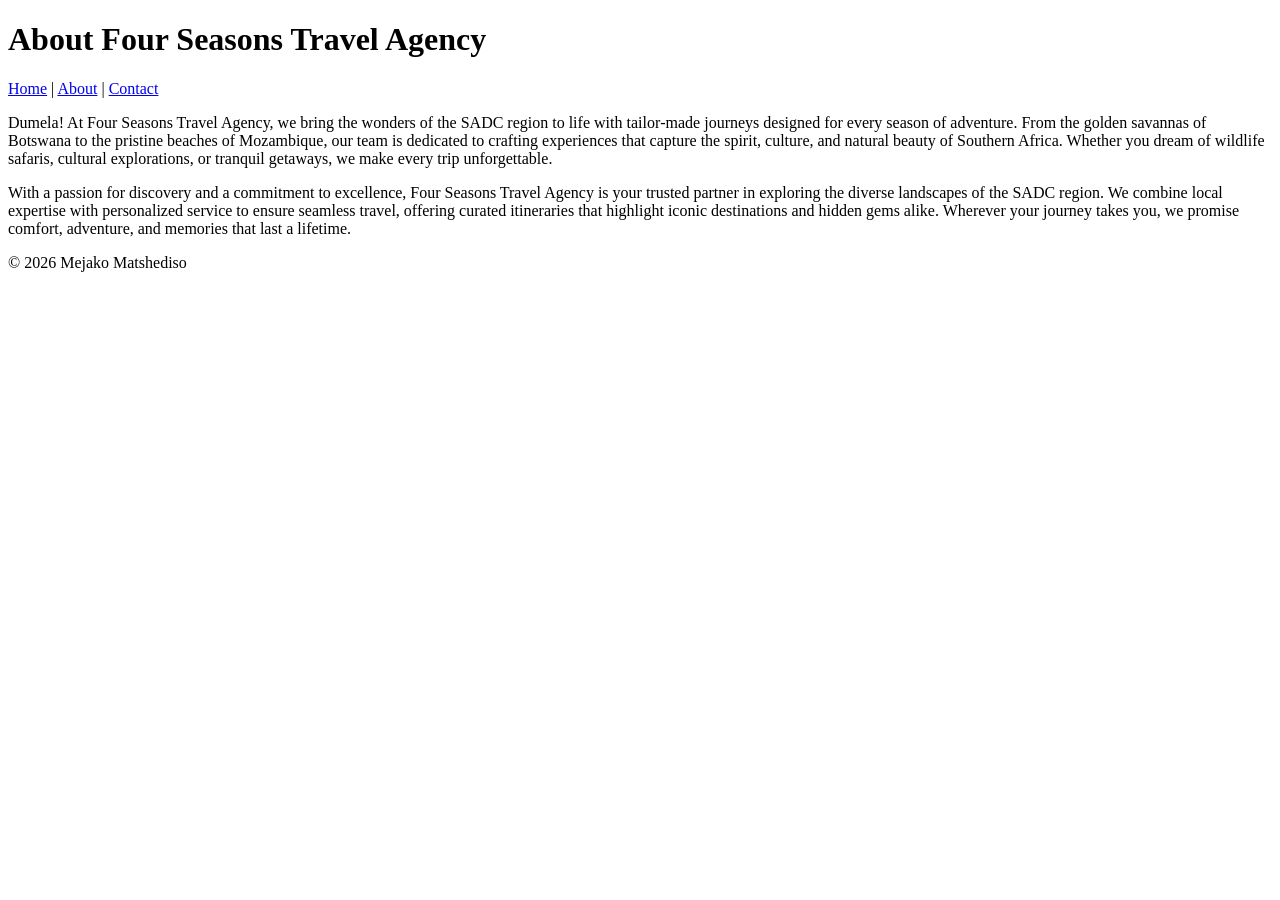
==== about.html @ e53ee738 "Added About and Contact pages with navigation" ====
<!DOCTYPE html> 

<html lang="en"> 

<head> 

    <meta charset="UTF-8"> 

    <meta name="viewport" content="width=device-width, initial-scale=1.0"> 

    <title>About Me</title> 

</head> 

<body> 

    <header> 

        <h1>About Four Seasons Travel Agency</h1> 

        <nav> 

            <a href="index.html">Home</a> | 

            <a href="about.html">About</a> | 

            <a href="contact.html">Contact</a> 

        </nav> 

    </header> 

 

    <main> 

        <p>Dumela! At Four Seasons Travel Agency, we bring the wonders of the SADC region to life with tailor‑made journeys designed for every season of adventure. From the golden savannas of Botswana to the pristine beaches of Mozambique, our team is dedicated to crafting experiences that capture the spirit, culture, and natural beauty of Southern Africa. Whether you dream of wildlife safaris, cultural explorations, or tranquil getaways, we make every trip unforgettable.</p> 

        <p>With a passion for discovery and a commitment to excellence, Four Seasons Travel Agency is your trusted partner in exploring the diverse landscapes of the SADC region. We combine local expertise with personalized service to ensure seamless travel, offering curated itineraries that highlight iconic destinations and hidden gems alike. Wherever your journey takes you, we promise comfort, adventure, and memories that last a lifetime.</p> 

    </main> 

 

    <footer> 

        <p>&copy; 2026 Mejako Matshediso</p> 

    </footer> 

</body> 

</html>
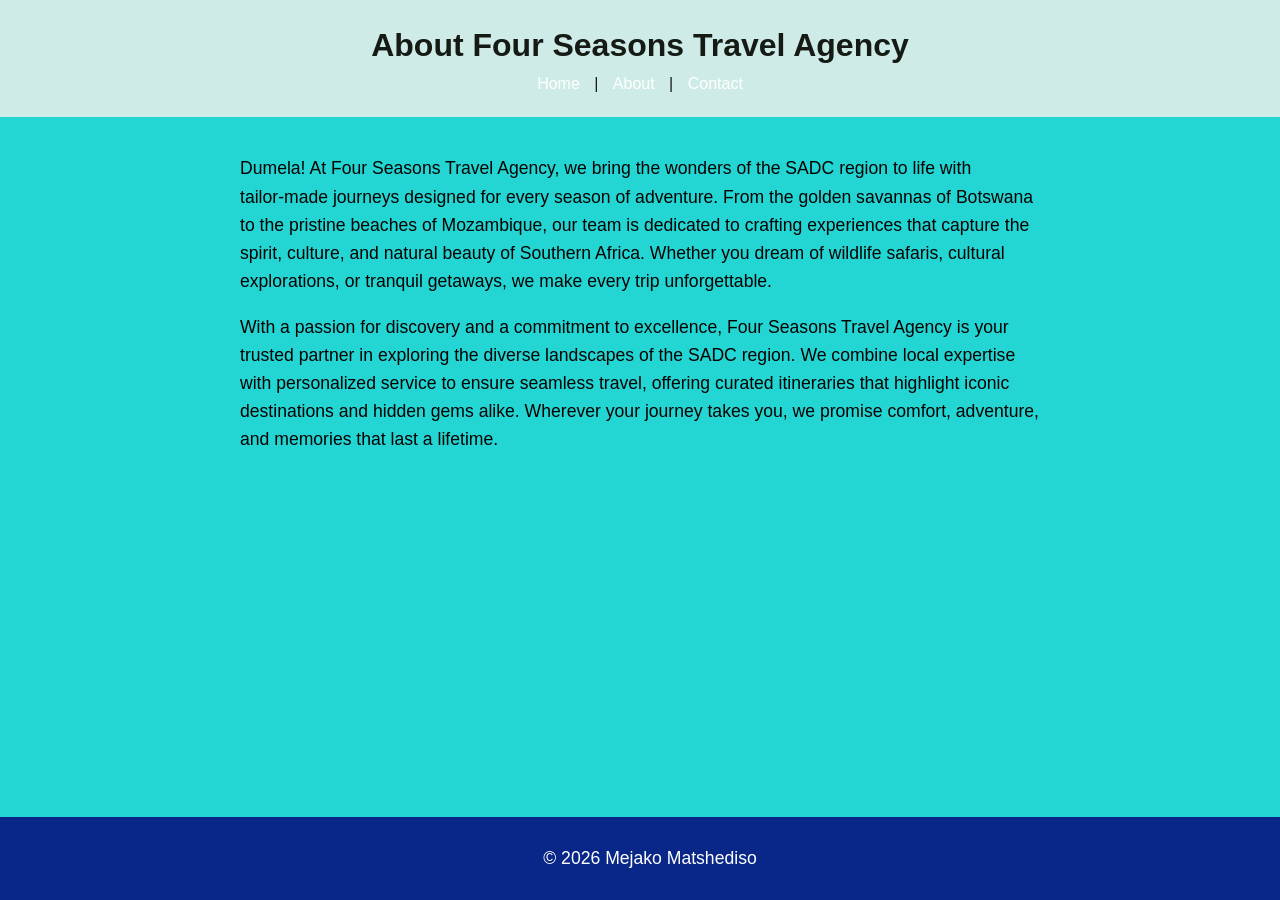
==== commit 94abc2cf: "Added CSS3 styling to the webpsite" ====
--- a/about.html
+++ b/about.html
@@ -9,6 +9,7 @@
     <meta name="viewport" content="width=device-width, initial-scale=1.0"> 
 
     <title>About Me</title> 
+    <link rel="stylesheet" href="styles.css"> 
 
 </head> 
 
--- a/styles.css
+++ b/styles.css
@@ -0,0 +1,128 @@
+body { 
+
+    font-family: Arial, sans-serif; 
+
+    color: #070202; 
+
+    background-color: #08d1cee3; 
+
+    margin: 0; 
+
+    padding: 0; 
+
+    line-height: 1.6; 
+
+} 
+header { 
+
+    background-color: #f0f0ebd7; 
+
+    color: rgba(8, 10, 4, 0.93); 
+
+    padding: 20px; 
+
+    text-align: center; 
+
+} 
+header h1 { 
+
+    margin: 0; 
+
+} 
+
+ 
+
+nav a { 
+
+    color: white; 
+
+    text-decoration: none; 
+
+    margin: 0 10px; 
+
+} 
+
+ 
+
+nav a:hover { 
+
+    text-decoration: underline; 
+
+} 
+main { 
+
+    padding: 20px; 
+
+    max-width: 800px; 
+
+    margin: 0 auto; 
+
+} 
+
+ 
+
+main img { 
+
+    max-width: 100%; 
+
+    height: auto; 
+
+    display: block; 
+
+    margin: 20px 0; 
+
+} 
+footer { 
+
+    background-color: #092789; 
+
+    color: white; 
+
+    text-align: center; 
+
+    padding: 10px; 
+
+    position: fixed; 
+
+    bottom: 0; 
+
+    width: 100%; 
+
+} 
+p { 
+
+    font-size: 1.1em; 
+
+} 
+
+ 
+
+a { 
+
+    color: #4CAF50; 
+
+    text-decoration: none; 
+
+} 
+
+ 
+
+a:hover { 
+
+    text-decoration: underline; 
+
+} 
+img { 
+
+    border: 5px solid #139ad8; 
+
+    border-radius: 10px; 
+
+} 
+main a[href^="mailto:"] { 
+
+    color: #080403; 
+
+    font-weight: bold; 
+
+} 
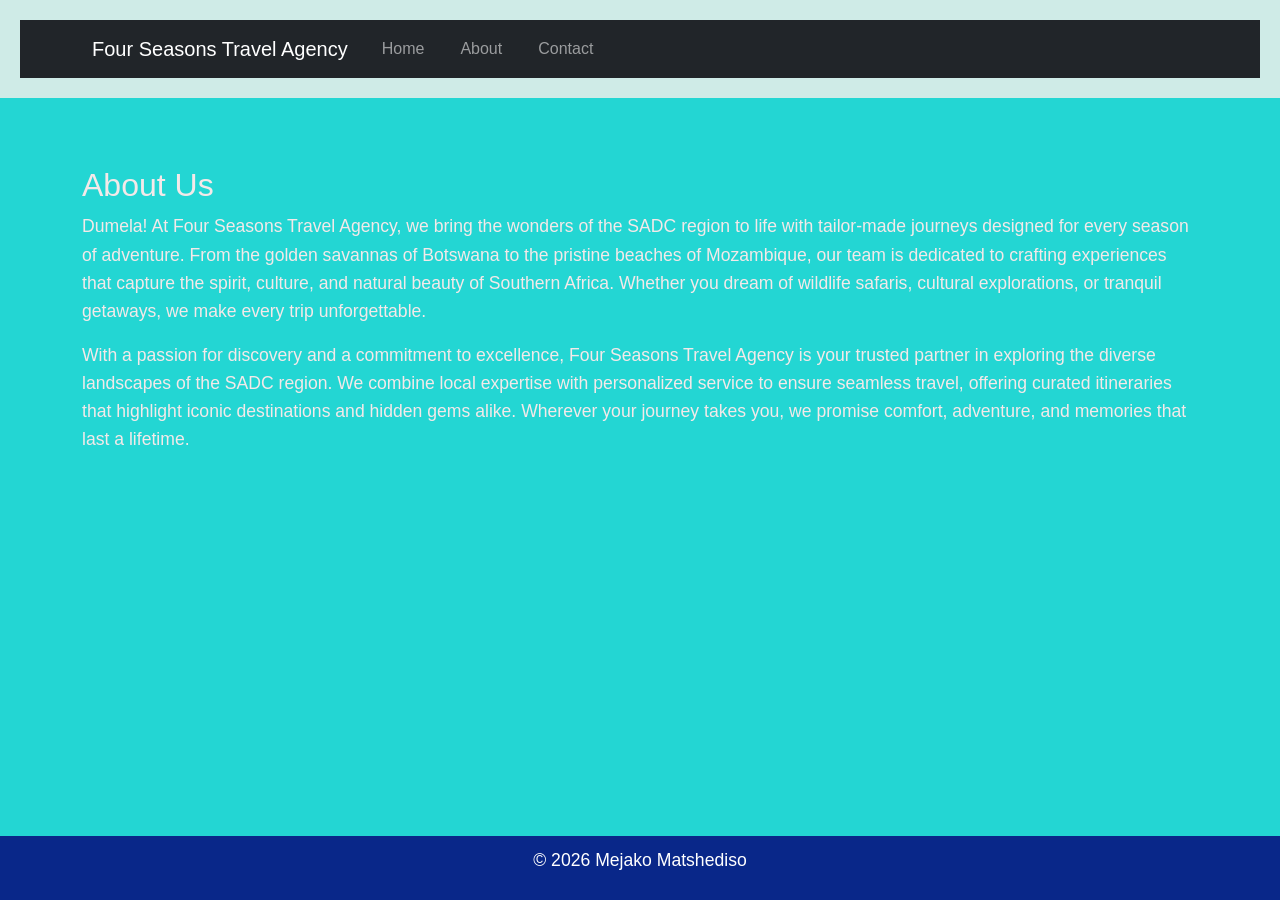
==== commit 34ec9dac: "Added Bootstrap framework for styling and layout" ====
--- a/about.html
+++ b/about.html
@@ -8,39 +8,73 @@
 
     <meta name="viewport" content="width=device-width, initial-scale=1.0"> 
 
-    <title>About Me</title> 
+    <title>About Four Seasons Travel Agency</title> 
+    <!-- Bootstrap CSS --> 
+
+<link href="https://cdn.jsdelivr.net/npm/bootstrap@5.3.0/dist/css/bootstrap.min.css" rel="stylesheet"> 
     <link rel="stylesheet" href="styles.css"> 
 
 </head> 
 
 <body> 
 
-    <header> 
+   <header> 
 
-        <h1>About Four Seasons Travel Agency</h1> 
+    <nav class="navbar navbar-expand-lg navbar-dark bg-dark"> 
 
-        <nav> 
+        <div class="container"> 
 
-            <a href="index.html">Home</a> | 
+            <a class="navbar-brand" href="index.html">Four Seasons Travel Agency</a> 
 
-            <a href="about.html">About</a> | 
+            <button class="navbar-toggler" type="button" data-bs-toggle="collapse" data-bs-target="#navbarNav"> 
 
-            <a href="contact.html">Contact</a> 
+                <span class="navbar-toggler-icon"></span> 
 
-        </nav> 
+            </button> 
 
-    </header> 
+            <div class="collapse navbar-collapse" id="navbarNav"> 
+
+                <ul class="navbar-nav"> 
+
+                    <li class="nav-item"> 
+
+                        <a class="nav-link" href="index.html">Home</a> 
+
+                    </li> 
+
+                    <li class="nav-item"> 
+
+                        <a class="nav-link" href="about.html">About</a> 
+
+                    </li> 
+
+                    <li class="nav-item"> 
+
+                        <a class="nav-link" href="contact.html">Contact</a> 
+
+                    </li> 
+
+                </ul> 
+
+            </div> 
+
+        </div> 
+
+    </nav> 
+
+</header>  
 
  
 
-    <main> 
+  <main class="container my-5"> 
 
-        <p>Dumela! At Four Seasons Travel Agency, we bring the wonders of the SADC region to life with tailor‑made journeys designed for every season of adventure. From the golden savannas of Botswana to the pristine beaches of Mozambique, our team is dedicated to crafting experiences that capture the spirit, culture, and natural beauty of Southern Africa. Whether you dream of wildlife safaris, cultural explorations, or tranquil getaways, we make every trip unforgettable.</p> 
+    <h2>About Us</h2> 
 
-        <p>With a passion for discovery and a commitment to excellence, Four Seasons Travel Agency is your trusted partner in exploring the diverse landscapes of the SADC region. We combine local expertise with personalized service to ensure seamless travel, offering curated itineraries that highlight iconic destinations and hidden gems alike. Wherever your journey takes you, we promise comfort, adventure, and memories that last a lifetime.</p> 
+    <p>Dumela! At Four Seasons Travel Agency, we bring the wonders of the SADC region to life with tailor‑made journeys designed for every season of adventure. From the golden savannas of Botswana to the pristine beaches of Mozambique, our team is dedicated to crafting experiences that capture the spirit, culture, and natural beauty of Southern Africa. Whether you dream of wildlife safaris, cultural explorations, or tranquil getaways, we make every trip unforgettable.</p> 
 
-    </main> 
+    <p>With a passion for discovery and a commitment to excellence, Four Seasons Travel Agency is your trusted partner in exploring the diverse landscapes of the SADC region. We combine local expertise with personalized service to ensure seamless travel, offering curated itineraries that highlight iconic destinations and hidden gems alike. Wherever your journey takes you, we promise comfort, adventure, and memories that last a lifetime.</p> 
 
+</main> 
  
 
     <footer> 
@@ -48,6 +82,11 @@
         <p>&copy; 2026 Mejako Matshediso</p> 
 
     </footer> 
+    <!-- Bootstrap JS and dependencies --> 
+
+<script src="https://cdn.jsdelivr.net/npm/@popperjs/core@2.11.6/dist/umd/popper.min.js"></script> 
+
+<script src="https://cdn.jsdelivr.net/npm/bootstrap@5.3.0/dist/js/bootstrap.min.js"></script> 
 
 </body> 
 
--- a/styles.css
+++ b/styles.css
@@ -2,7 +2,7 @@
 
     font-family: Arial, sans-serif; 
 
-    color: #070202; 
+    color: #f4e9e9; 
 
     background-color: #08d1cee3; 
 
@@ -121,8 +121,16 @@
 } 
 main a[href^="mailto:"] { 
 
-    color: #080403; 
+    color: #f6f1efe2; 
 
     font-weight: bold; 
 
-} +} 
+body{
+    background-image:url('https://www.travelandleisure.com/thmb/ybgH3tLcB_dxBDf4OTJr3BFddWE=/750x0/filters:no_upscale():max_bytes(150000):strip_icc():format(webp)/TAL-sunset-afrian-landscape-ALISTBJORN1125-ba67aaeeb47e4f62a7c724b7a090d5ea.jpg');
+    background-size:cover;
+    background-position:center;
+    background-repeat:no-repeat;
+    background-attachment:fixed;
+    
+}
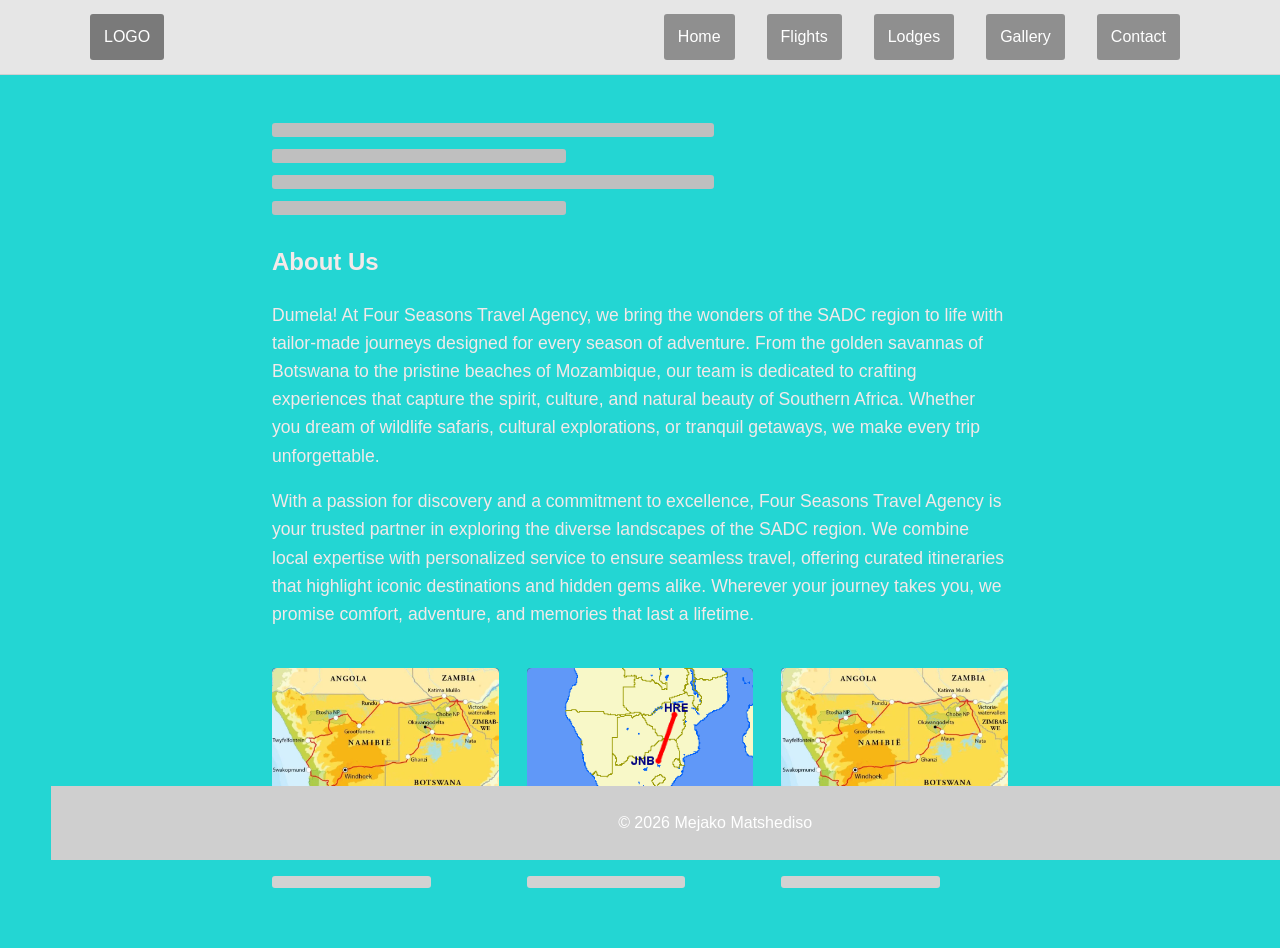
==== commit 690c35fe: "add changes to all files" ====
--- a/about.html
+++ b/about.html
@@ -1,93 +1,68 @@
-<!DOCTYPE html> 
+<!DOCTYPE html>
+<html lang="en">
+<head>
+    <meta charset="UTF-8">
+    <meta name="viewport" content="width=device-width, initial-scale=1.0">
+    <title>About Four Seasons Travel Agency</title>
+    <link rel="stylesheet" href="styles.css">
+</head>
+<body>
 
-<html lang="en"> 
+    <header class="topbar">
+        <div class="inner">
+            <div class="logo">LOGO</div>
+            <nav class="nav">
+                <a href="index.html">Home</a>
+                <a href="flights.html">Flights</a>
+                <a href="lodges.html">Lodges</a>
+                <a href="photogalleries.html">Gallery</a>
+                <a href="contact.html">Contact</a>
+            </nav>
+        </div>
+    </header>
 
-<head> 
+    <main>
+        <section class="about-hero">
+            <div class="lead-lines">
+                <div class="line"></div>
+                <div class="line short"></div>
+                <div class="line"></div>
+                <div class="line short"></div>
+            </div>
 
-    <meta charset="UTF-8"> 
+            <!-- Preserve the original about page content -->
+            <h2>About Us</h2>
+            <p>Dumela! At Four Seasons Travel Agency, we bring the wonders of the SADC region to life with tailor‑made journeys designed for every season of adventure. From the golden savannas of Botswana to the pristine beaches of Mozambique, our team is dedicated to crafting experiences that capture the spirit, culture, and natural beauty of Southern Africa. Whether you dream of wildlife safaris, cultural explorations, or tranquil getaways, we make every trip unforgettable.</p>
 
-    <meta name="viewport" content="width=device-width, initial-scale=1.0"> 
+            <p>With a passion for discovery and a commitment to excellence, Four Seasons Travel Agency is your trusted partner in exploring the diverse landscapes of the SADC region. We combine local expertise with personalized service to ensure seamless travel, offering curated itineraries that highlight iconic destinations and hidden gems alike. Wherever your journey takes you, we promise comfort, adventure, and memories that last a lifetime.</p>
+        </section>
 
-    <title>About Four Seasons Travel Agency</title> 
-    <!-- Bootstrap CSS --> 
+        <section class="features">
+            <article class="feature">
+                <div class="image"><img src="images/ROute-768x530.jpg.webp" alt="Route image"></div>
+                <div class="title"></div>
+                <div class="sub"></div>
+            </article>
+            <article class="feature">
+                <div class="image"><img src="images/Johannesburg-to-Harare-flight.jpg" alt="Johannesburg"></div>
+                <div class="title"></div>
+                <div class="sub"></div>
+            </article>
+            <article class="feature">
+                <div class="image"><img src="images/ROute-768x530.jpg.webp" alt="Route repeat"></div>
+                <div class="title"></div>
+                <div class="sub"></div>
+            </article>
+        </section>
 
-<link href="https://cdn.jsdelivr.net/npm/bootstrap@5.3.0/dist/css/bootstrap.min.css" rel="stylesheet"> 
-    <link rel="stylesheet" href="styles.css"> 
+    </main>
 
-</head> 
+    <footer class="full-footer">
+        <div class="full-footer-inner">&copy; 2026 Mejako Matshediso</div>
+    </footer>
 
-<body> 
-
-   <header> 
-
-    <nav class="navbar navbar-expand-lg navbar-dark bg-dark"> 
-
-        <div class="container"> 
-
-            <a class="navbar-brand" href="index.html">Four Seasons Travel Agency</a> 
-
-            <button class="navbar-toggler" type="button" data-bs-toggle="collapse" data-bs-target="#navbarNav"> 
-
-                <span class="navbar-toggler-icon"></span> 
-
-            </button> 
-
-            <div class="collapse navbar-collapse" id="navbarNav"> 
-
-                <ul class="navbar-nav"> 
-
-                    <li class="nav-item"> 
-
-                        <a class="nav-link" href="index.html">Home</a> 
-
-                    </li> 
-
-                    <li class="nav-item"> 
-
-                        <a class="nav-link" href="about.html">About</a> 
-
-                    </li> 
-
-                    <li class="nav-item"> 
-
-                        <a class="nav-link" href="contact.html">Contact</a> 
-
-                    </li> 
-
-                </ul> 
-
-            </div> 
-
-        </div> 
-
-    </nav> 
-
-</header>  
-
- 
-
-  <main class="container my-5"> 
-
-    <h2>About Us</h2> 
-
-    <p>Dumela! At Four Seasons Travel Agency, we bring the wonders of the SADC region to life with tailor‑made journeys designed for every season of adventure. From the golden savannas of Botswana to the pristine beaches of Mozambique, our team is dedicated to crafting experiences that capture the spirit, culture, and natural beauty of Southern Africa. Whether you dream of wildlife safaris, cultural explorations, or tranquil getaways, we make every trip unforgettable.</p> 
-
-    <p>With a passion for discovery and a commitment to excellence, Four Seasons Travel Agency is your trusted partner in exploring the diverse landscapes of the SADC region. We combine local expertise with personalized service to ensure seamless travel, offering curated itineraries that highlight iconic destinations and hidden gems alike. Wherever your journey takes you, we promise comfort, adventure, and memories that last a lifetime.</p> 
-
-</main> 
- 
-
-    <footer> 
-
-        <p>&copy; 2026 Mejako Matshediso</p> 
-
-    </footer> 
-    <!-- Bootstrap JS and dependencies --> 
-
-<script src="https://cdn.jsdelivr.net/npm/@popperjs/core@2.11.6/dist/umd/popper.min.js"></script> 
-
-<script src="https://cdn.jsdelivr.net/npm/bootstrap@5.3.0/dist/js/bootstrap.min.js"></script> 
-
-</body> 
-
-</html> +    <!-- Keep existing site scripts if used elsewhere -->
+    <script src="https://cdn.jsdelivr.net/npm/@popperjs/core@2.11.6/dist/umd/popper.min.js"></script>
+    <script src="https://cdn.jsdelivr.net/npm/bootstrap@5.3.0/dist/js/bootstrap.min.js"></script>
+</body>
+</html>
--- a/styles.css
+++ b/styles.css
@@ -30,7 +30,8 @@
 
 } 
 
- 
+
+
 
 nav a { 
 
@@ -133,4 +134,273 @@
     background-repeat:no-repeat;
     background-attachment:fixed;
     
-}+}
+
+/* Page-specific styles for about.html (moved from inline <style>) */
+.topbar{background:#e6e6e6;padding:14px 0;border-bottom:1px solid #d0d0d0}
+.topbar .inner{width:92%;max-width:1100px;margin:0 auto;display:flex;align-items:center}
+.topbar .logo{background:#7a7a7a;color:#fff;padding:10px 14px;border-radius:3px;margin-right:18px}
+.topbar .nav{display:flex;gap:12px;margin-left:auto}
+.topbar .nav a{background:#8f8f8f;color:#fff;padding:10px 14px;border-radius:3px;text-decoration:none}
+
+.about-hero{width:92%;max-width:1100px;margin:28px auto 18px;text-align:left}
+.lead-lines{display:flex;flex-direction:column;gap:12px;align-items:flex-start;margin-bottom:28px}
+.lead-lines .line{height:14px;background:#bfbfbf;width:60%;border-radius:3px}
+.lead-lines .line.short{width:40%}
+
+.features{width:92%;max-width:1100px;margin:40px auto;display:flex;gap:28px}
+.feature{flex:1}
+.feature .image{background:#666;height:160px;border-radius:4px;overflow:hidden;display:flex;align-items:center;justify-content:center}
+.feature img{width:100%;height:100%;object-fit:cover}
+.feature .title{height:12px;background:#bfbfbf;margin:18px 0;border-radius:3px;width:50%}
+.feature .sub{height:12px;background:#d2d2d2;border-radius:3px;width:70%}
+
+.full-footer{background:#cfcfcf;padding:24px;margin:40px 4%}
+
+@media(max-width:900px){.features{flex-direction:column}.topbar .nav{margin-left:12px}}
+
+/* Flights page specific styles */
+.flights-grid-top {
+    width: 92%;
+    max-width: 1100px;
+    margin: 28px auto;
+    display: grid;
+    grid-template-columns: repeat(3, 1fr);
+    gap: 24px;
+}
+.flights-grid-top .flight-img {
+    background: #555;
+    height: 180px;
+    border-radius: 4px;
+    display: flex;
+    align-items: center;
+    justify-content: center;
+    overflow: hidden;
+}
+.flights-grid-top .flight-img img {
+    width: 100%;
+    height: 100%;
+    object-fit: cover;
+}
+.flights-grid-bottom {
+    width: 92%;
+    max-width: 1100px;
+    margin: 24px auto;
+    display: grid;
+    grid-template-columns: 1fr 1fr 1fr;
+    gap: 24px;
+}
+.search-box {
+    background: #bfbfbf;
+    border: 2px dashed #888;
+    border-radius: 4px;
+    padding: 18px;
+}
+.search-box h5 {
+    margin-top: 0;
+    color: #222;
+}
+.search-box form {
+    margin: 0;
+}
+.search-box .form-label, .search-box .form-control {
+    font-size: 0.9em;
+}
+.flight-img-bottom {
+    background: #555;
+    height: 180px;
+    border-radius: 4px;
+    display: flex;
+    align-items: center;
+    justify-content: center;
+    overflow: hidden;
+}
+.flight-img-bottom img {
+    width: 100%;
+    height: 100%;
+    object-fit: cover;
+}
+@media(max-width: 900px) {
+    .flights-grid-top {
+        grid-template-columns: 1fr;
+    }
+    .flights-grid-bottom {
+        grid-template-columns: 1fr;
+    }
+}
+
+/* Lodges page specific styles */
+.lodges-container {
+    width: 92%;
+    max-width: 1100px;
+    margin: 28px auto;
+    display: grid;
+    grid-template-columns: 1fr 1fr;
+    gap: 40px;
+    align-items: start;
+}
+
+.lodges-left {
+    padding: 0;
+}
+
+.lodges-left h1 {
+    font-size: 28px;
+    margin: 0 0 24px;
+    color: #333;
+}
+
+.lodge-item {
+    margin-bottom: 32px;
+}
+
+.lodge-item h2 {
+    font-size: 18px;
+    color: #444;
+    margin: 0 0 8px;
+}
+
+.lodge-item p {
+    color: #555;
+    font-size: 14px;
+    line-height: 1.5;
+    margin: 0 0 12px;
+}
+
+.lodge-link {
+    display: inline-block;
+    padding: 8px 16px;
+    background: #00c3a6;
+    color: #fff;
+    text-decoration: none;
+    border-radius: 3px;
+    font-size: 14px;
+    transition: background 0.3s ease;
+}
+
+.lodge-link:hover {
+    background: #00a88a;
+}
+
+.lodges-right {
+    display: flex;
+    flex-direction: column;
+    gap: 24px;
+}
+
+.lodge-image {
+    margin: 0;
+    background: #666;
+    height: 180px;
+    border-radius: 4px;
+    overflow: hidden;
+    display: flex;
+    align-items: center;
+    justify-content: center;
+}
+
+.lodge-image img {
+    width: 100%;
+    height: 100%;
+    object-fit: cover;
+    display: block;
+}
+
+@media(max-width: 900px) {
+    .lodges-container {
+        grid-template-columns: 1fr;
+        gap: 24px;
+    }
+    
+    .lodges-right {
+        flex-direction: row;
+    }
+    
+    .lodge-image {
+        flex: 1;
+    }
+}
+
+/* Photo Galleries page specific styles */
+.gallery-container {
+    width: 92%;
+    max-width: 1100px;
+    margin: 28px auto;
+}
+
+.gallery-grid {
+    display: grid;
+    grid-template-columns: repeat(3, 1fr);
+    gap: 24px;
+    margin-bottom: 40px;
+}
+
+.gallery-item {
+    margin: 0;
+    background: #666;
+    height: 200px;
+    border-radius: 4px;
+    overflow: hidden;
+    position: relative;
+    display: flex;
+    align-items: center;
+    justify-content: center;
+}
+
+.gallery-item img {
+    width: 100%;
+    height: 100%;
+    object-fit: cover;
+    display: block;
+}
+
+.gallery-item-1 {
+    position: relative;
+}
+
+.overlay-box {
+    position: absolute;
+    top: 16px;
+    left: 16px;
+    width: 60px;
+    height: 30px;
+    border: 2px solid #00c3a6;
+    border-radius: 2px;
+    background: transparent;
+    z-index: 10;
+}
+
+.gallery-content {
+    background: #f5f5f5;
+    padding: 28px;
+    border-radius: 4px;
+}
+
+.gallery-content h1 {
+    font-size: 28px;
+    margin: 0 0 12px;
+    color: #333;
+}
+
+.gallery-content h2 {
+    font-size: 18px;
+    color: #444;
+    margin: 0 0 16px;
+}
+
+.gallery-content p {
+    color: #555;
+    font-size: 14px;
+    line-height: 1.6;
+    margin: 0 0 12px;
+}
+
+.gallery-content p:last-child {
+    margin-bottom: 0;
+}
+
+@media(max-width: 900px) {
+    .gallery-grid {
+        grid-template-columns: 1fr;
+    }
+}
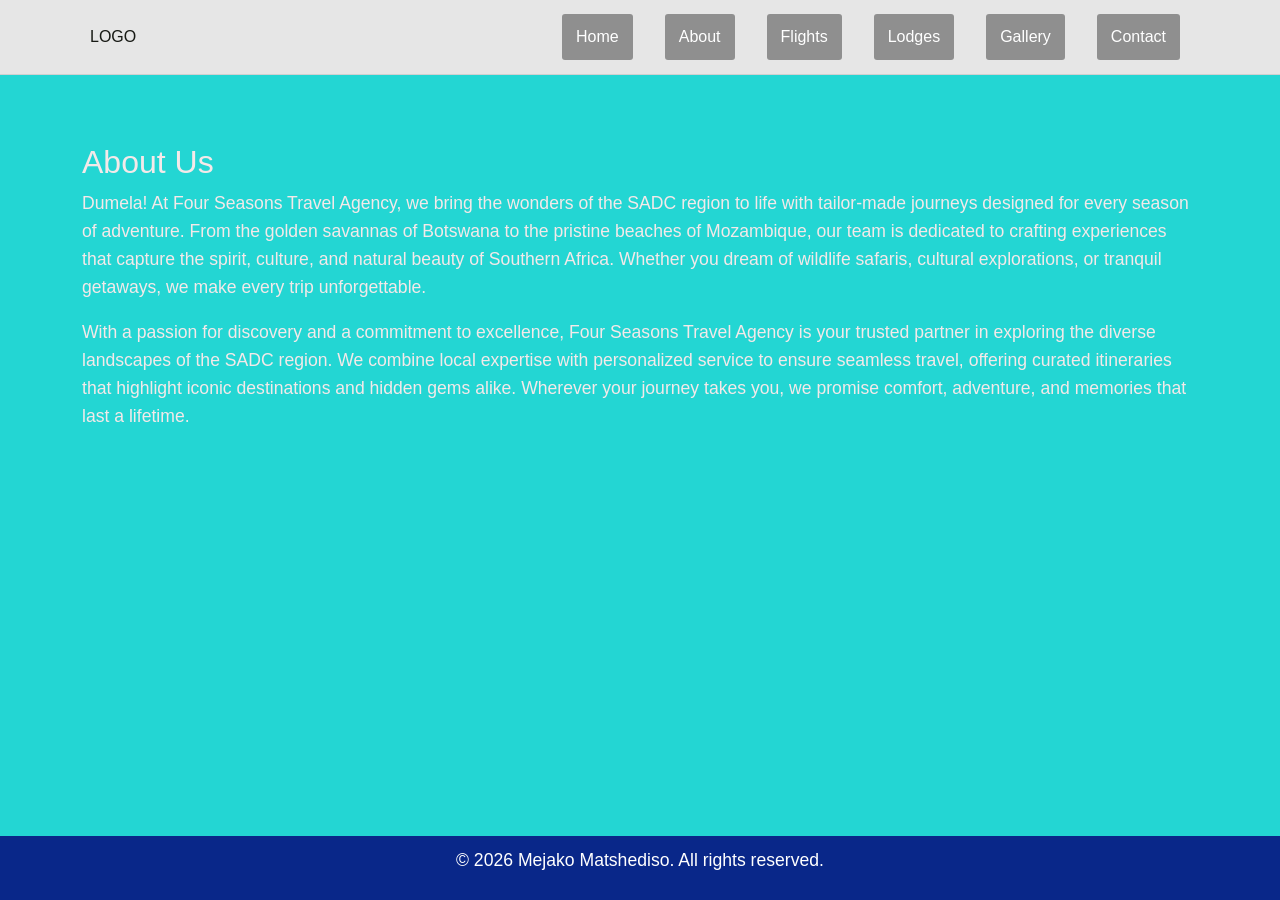
==== commit d46c459f: "Add changes to the pages" ====
--- a/about.html
+++ b/about.html
@@ -1,68 +1,61 @@
-<!DOCTYPE html>
-<html lang="en">
-<head>
-    <meta charset="UTF-8">
-    <meta name="viewport" content="width=device-width, initial-scale=1.0">
-    <title>About Four Seasons Travel Agency</title>
-    <link rel="stylesheet" href="styles.css">
-</head>
-<body>
+<!DOCTYPE html> 
+
+<html lang="en"> 
+
+<head> 
+
+    <meta charset="UTF-8"> 
+
+    <meta name="viewport" content="width=device-width, initial-scale=1.0"> 
+
+    <title>About Four Seasons Travel Agency</title> 
+    <!-- Bootstrap CSS --> 
+
+<link href="https://cdn.jsdelivr.net/npm/bootstrap@5.3.0/dist/css/bootstrap.min.css" rel="stylesheet"> 
+    <link rel="stylesheet" href="styles.css"> 
+
+</head> 
+
+<body> 
 
     <header class="topbar">
-        <div class="inner">
+        <div class="topbar-inner">
             <div class="logo">LOGO</div>
-            <nav class="nav">
-                <a href="index.html">Home</a>
-                <a href="flights.html">Flights</a>
-                <a href="lodges.html">Lodges</a>
-                <a href="photogalleries.html">Gallery</a>
-                <a href="contact.html">Contact</a>
+            <nav class="nav-items">
+                <a href="index.html" class="nav-link">Home</a>
+                <a href="about.html" class="nav-link">About</a>
+                <a href="flights.html" class="nav-link">Flights</a>
+                <a href="lodges.html" class="nav-link">Lodges</a>
+                <a href="photogalleries.html" class="nav-link">Gallery</a>
+                <a href="contact.html" class="nav-link">Contact</a>
             </nav>
         </div>
     </header>
 
-    <main>
-        <section class="about-hero">
-            <div class="lead-lines">
-                <div class="line"></div>
-                <div class="line short"></div>
-                <div class="line"></div>
-                <div class="line short"></div>
-            </div>
+ 
 
-            <!-- Preserve the original about page content -->
-            <h2>About Us</h2>
-            <p>Dumela! At Four Seasons Travel Agency, we bring the wonders of the SADC region to life with tailor‑made journeys designed for every season of adventure. From the golden savannas of Botswana to the pristine beaches of Mozambique, our team is dedicated to crafting experiences that capture the spirit, culture, and natural beauty of Southern Africa. Whether you dream of wildlife safaris, cultural explorations, or tranquil getaways, we make every trip unforgettable.</p>
+  <main class="container my-5"> 
 
-            <p>With a passion for discovery and a commitment to excellence, Four Seasons Travel Agency is your trusted partner in exploring the diverse landscapes of the SADC region. We combine local expertise with personalized service to ensure seamless travel, offering curated itineraries that highlight iconic destinations and hidden gems alike. Wherever your journey takes you, we promise comfort, adventure, and memories that last a lifetime.</p>
-        </section>
+    <h2>About Us</h2> 
 
-        <section class="features">
-            <article class="feature">
-                <div class="image"><img src="images/ROute-768x530.jpg.webp" alt="Route image"></div>
-                <div class="title"></div>
-                <div class="sub"></div>
-            </article>
-            <article class="feature">
-                <div class="image"><img src="images/Johannesburg-to-Harare-flight.jpg" alt="Johannesburg"></div>
-                <div class="title"></div>
-                <div class="sub"></div>
-            </article>
-            <article class="feature">
-                <div class="image"><img src="images/ROute-768x530.jpg.webp" alt="Route repeat"></div>
-                <div class="title"></div>
-                <div class="sub"></div>
-            </article>
-        </section>
+    <p>Dumela! At Four Seasons Travel Agency, we bring the wonders of the SADC region to life with tailor‑made journeys designed for every season of adventure. From the golden savannas of Botswana to the pristine beaches of Mozambique, our team is dedicated to crafting experiences that capture the spirit, culture, and natural beauty of Southern Africa. Whether you dream of wildlife safaris, cultural explorations, or tranquil getaways, we make every trip unforgettable.</p> 
 
-    </main>
+    <p>With a passion for discovery and a commitment to excellence, Four Seasons Travel Agency is your trusted partner in exploring the diverse landscapes of the SADC region. We combine local expertise with personalized service to ensure seamless travel, offering curated itineraries that highlight iconic destinations and hidden gems alike. Wherever your journey takes you, we promise comfort, adventure, and memories that last a lifetime.</p> 
 
-    <footer class="full-footer">
-        <div class="full-footer-inner">&copy; 2026 Mejako Matshediso</div>
-    </footer>
+</main> 
+ 
 
-    <!-- Keep existing site scripts if used elsewhere -->
-    <script src="https://cdn.jsdelivr.net/npm/@popperjs/core@2.11.6/dist/umd/popper.min.js"></script>
-    <script src="https://cdn.jsdelivr.net/npm/bootstrap@5.3.0/dist/js/bootstrap.min.js"></script>
-</body>
-</html>+    <footer> 
+
+        <p>&copy; 2026 Mejako Matshediso. All rights reserved.</p> 
+
+    </footer> 
+    <!-- Bootstrap JS and dependencies --> 
+
+<script src="https://cdn.jsdelivr.net/npm/@popperjs/core@2.11.6/dist/umd/popper.min.js"></script> 
+
+<script src="https://cdn.jsdelivr.net/npm/bootstrap@5.3.0/dist/js/bootstrap.min.js"></script> 
+
+</body> 
+
+</html> 
--- a/styles.css
+++ b/styles.css
@@ -1,163 +1,178 @@
-body { 
-
-    font-family: Arial, sans-serif; 
-
-    color: #f4e9e9; 
-
-    background-color: #08d1cee3; 
-
-    margin: 0; 
-
-    padding: 0; 
-
-    line-height: 1.6; 
-
-} 
-header { 
-
-    background-color: #f0f0ebd7; 
-
-    color: rgba(8, 10, 4, 0.93); 
-
-    padding: 20px; 
-
-    text-align: center; 
-
-} 
-header h1 { 
-
-    margin: 0; 
-
-} 
-
-
-
-
-nav a { 
-
-    color: white; 
-
-    text-decoration: none; 
-
-    margin: 0 10px; 
-
-} 
-
- 
-
-nav a:hover { 
-
-    text-decoration: underline; 
-
-} 
-main { 
-
-    padding: 20px; 
-
-    max-width: 800px; 
-
-    margin: 0 auto; 
-
-} 
-
- 
-
-main img { 
-
-    max-width: 100%; 
-
-    height: auto; 
-
-    display: block; 
-
-    margin: 20px 0; 
-
-} 
-footer { 
-
-    background-color: #092789; 
-
-    color: white; 
-
-    text-align: center; 
-
-    padding: 10px; 
-
-    position: fixed; 
-
-    bottom: 0; 
-
-    width: 100%; 
-
-} 
-p { 
-
-    font-size: 1.1em; 
-
-} 
-
- 
-
-a { 
-
-    color: #4CAF50; 
-
-    text-decoration: none; 
-
-} 
-
- 
-
-a:hover { 
-
-    text-decoration: underline; 
-
-} 
-img { 
-
-    border: 5px solid #139ad8; 
-
-    border-radius: 10px; 
-
-} 
-main a[href^="mailto:"] { 
-
-    color: #f6f1efe2; 
-
-    font-weight: bold; 
-
-} 
-body{
-    background-image:url('https://www.travelandleisure.com/thmb/ybgH3tLcB_dxBDf4OTJr3BFddWE=/750x0/filters:no_upscale():max_bytes(150000):strip_icc():format(webp)/TAL-sunset-afrian-landscape-ALISTBJORN1125-ba67aaeeb47e4f62a7c724b7a090d5ea.jpg');
-    background-size:cover;
-    background-position:center;
-    background-repeat:no-repeat;
-    background-attachment:fixed;
-    
+body {
+    font-family: Arial, sans-serif;
+    color: #f4e9e9;
+    background-color: #08d1cee3;
+    background-image: url('https://www.travelandleisure.com/thmb/ybgH3tLcB_dxBDf4OTJr3BFddWE=/750x0/filters:no_upscale():max_bytes(150000):strip_icc():format(webp)/TAL-sunset-afrian-landscape-ALISTBJORN1125-ba67aaeeb47e4f62a7c724b7a090d5ea.jpg');
+    background-size: cover;
+    background-position: center;
+    background-repeat: no-repeat;
+    background-attachment: fixed;
+    margin: 0;
+    padding: 0;
+    line-height: 1.6;
+}
+header {
+    background-color: #f0f0ebd7;
+    color: rgba(8, 10, 4, 0.93);
+    padding: 20px;
+    text-align: center;
+}
+header h1 {
+    margin: 0;
+}
+
+nav a {
+    color: white;
+    text-decoration: none;
+    margin: 0 10px;
+}
+
+nav a:hover {
+    text-decoration: underline;
+}
+main {
+    padding: 20px;
+    max-width: 800px;
+    margin: 0 auto;
+}
+
+main img {
+    max-width: 100%;
+    height: auto;
+    display: block;
+    margin: 20px 0;
+}
+footer {
+    background-color: #092789;
+    color: white;
+    text-align: center;
+    padding: 10px;
+    position: fixed;
+    bottom: 0;
+    width: 100%;
+}
+p {
+    font-size: 1.1em;
+}
+
+a {
+    color: #4CAF50;
+    text-decoration: none;
+}
+
+a:hover {
+    text-decoration: underline;
+}
+img {
+    border: 5px solid #b4babc;
+    border-radius: 10px;
+}
+main a[href^="mailto:"] {
+    color: #f6f1efe2;
+    font-weight: bold;
 }
 
 /* Page-specific styles for about.html (moved from inline <style>) */
-.topbar{background:#e6e6e6;padding:14px 0;border-bottom:1px solid #d0d0d0}
-.topbar .inner{width:92%;max-width:1100px;margin:0 auto;display:flex;align-items:center}
-.topbar .logo{background:#7a7a7a;color:#fff;padding:10px 14px;border-radius:3px;margin-right:18px}
-.topbar .nav{display:flex;gap:12px;margin-left:auto}
-.topbar .nav a{background:#8f8f8f;color:#fff;padding:10px 14px;border-radius:3px;text-decoration:none}
-
-.about-hero{width:92%;max-width:1100px;margin:28px auto 18px;text-align:left}
-.lead-lines{display:flex;flex-direction:column;gap:12px;align-items:flex-start;margin-bottom:28px}
-.lead-lines .line{height:14px;background:#bfbfbf;width:60%;border-radius:3px}
-.lead-lines .line.short{width:40%}
-
-.features{width:92%;max-width:1100px;margin:40px auto;display:flex;gap:28px}
-.feature{flex:1}
-.feature .image{background:#666;height:160px;border-radius:4px;overflow:hidden;display:flex;align-items:center;justify-content:center}
-.feature img{width:100%;height:100%;object-fit:cover}
-.feature .title{height:12px;background:#bfbfbf;margin:18px 0;border-radius:3px;width:50%}
-.feature .sub{height:12px;background:#d2d2d2;border-radius:3px;width:70%}
-
-.full-footer{background:#cfcfcf;padding:24px;margin:40px 4%}
-
-@media(max-width:900px){.features{flex-direction:column}.topbar .nav{margin-left:12px}}
+.topbar {
+    background: #e6e6e6;
+    padding: 14px 0;
+    border-bottom: 1px solid #d0d0d0;
+}
+.topbar-inner {
+    width: 92%;
+    max-width: 1100px;
+    margin: 0 auto;
+    display: flex;
+    align-items: center;
+}
+.topbar .nav-items {
+    display: flex;
+    gap: 12px;
+    margin-left: auto;
+}
+.topbar .nav-items .nav-link {
+    background: #8f8f8f;
+    color: #fff;
+    padding: 10px 14px;
+    border-radius: 3px;
+    text-decoration: none;
+}
+
+.about-hero {
+    width: 92%;
+    max-width: 1100px;
+    margin: 28px auto 18px;
+    text-align: left;
+}
+.lead-lines {
+    display: flex;
+    flex-direction: column;
+    gap: 12px;
+    align-items: flex-start;
+    margin-bottom: 28px;
+}
+.lead-lines .line {
+    height: 14px;
+    background: #bfbfbf;
+    width: 60%;
+    border-radius: 3px;
+}
+.lead-lines .line.short {
+    width: 40%;
+}
+
+.features {
+    width: 92%;
+    max-width: 1100px;
+    margin: 40px auto;
+    display: flex;
+    gap: 28px;
+}
+.feature {
+    flex: 1;
+}
+.feature .image {
+    background: #666;
+    height: 160px;
+    border-radius: 4px;
+    overflow: hidden;
+    display: flex;
+    align-items: center;
+    justify-content: center;
+}
+.feature img {
+    width: 100%;
+    height: 100%;
+    object-fit: cover;
+}
+.feature .title {
+    height: 12px;
+    background: #bfbfbf;
+    margin: 18px 0;
+    border-radius: 3px;
+    width: 50%;
+}
+.feature .sub {
+    height: 12px;
+    background: #d2d2d2;
+    border-radius: 3px;
+    width: 70%;
+}
+
+.full-footer {
+    background: #cfcfcf;
+    padding: 24px;
+    margin: 40px 4%;
+}
+
+@media(max-width:900px) {
+    .features {
+        flex-direction: column;
+    }
+    .topbar .nav-items {
+        margin-left: 12px;
+    }
+}
 
 /* Flights page specific styles */
 .flights-grid-top {
@@ -404,3 +419,97 @@
         grid-template-columns: 1fr;
     }
 }
+
+/* Contact page specific styles */
+.contact-page {
+    width: 92%;
+    max-width: 1100px;
+    margin: 32px auto 40px;
+}
+
+.contact-grid {
+    display: grid;
+    grid-template-columns: 1.8fr 1fr;
+    gap: 32px;
+    align-items: start;
+}
+
+.contact-form-panel {
+    background: rgba(255,255,255,0.92);
+    border: 2px dashed #b7b7b7;
+    border-radius: 8px;
+    padding: 32px;
+}
+
+.contact-form-panel h1 {
+    margin-top: 0;
+    margin-bottom: 24px;
+    font-size: 28px;
+    color: #333;
+}
+
+.contact-form {
+    display: grid;
+    gap: 18px;
+}
+
+.contact-form label {
+    display: block;
+    color: #444;
+    font-size: 0.95em;
+    margin-bottom: 8px;
+}
+
+.contact-form input,
+.contact-form textarea {
+    width: 100%;
+    padding: 12px 14px;
+    border: 1px solid #c8c8c8;
+    border-radius: 5px;
+    font-size: 0.95em;
+    color: #222;
+    background: #fff;
+}
+
+.contact-form textarea {
+    min-height: 180px;
+    resize: vertical;
+}
+
+.contact-form button {
+    width: fit-content;
+    padding: 12px 24px;
+    border: none;
+    border-radius: 5px;
+    background: #00c3a6;
+    color: white;
+    font-size: 0.95em;
+    cursor: pointer;
+    transition: background 0.2s ease;
+}
+
+.contact-form button:hover {
+    background: #00937f;
+}
+
+.contact-info-panel {
+    display: flex;
+    flex-direction: column;
+    justify-content: center;
+    gap: 18px;
+    padding: 10px 0;
+}
+
+.contact-info-panel p {
+    margin: 0;
+    color: #444;
+    line-height: 1.7;
+    font-size: 0.98em;
+}
+
+@media(max-width: 900px) {
+    .contact-grid {
+        grid-template-columns: 1fr;
+    }
+}
+
